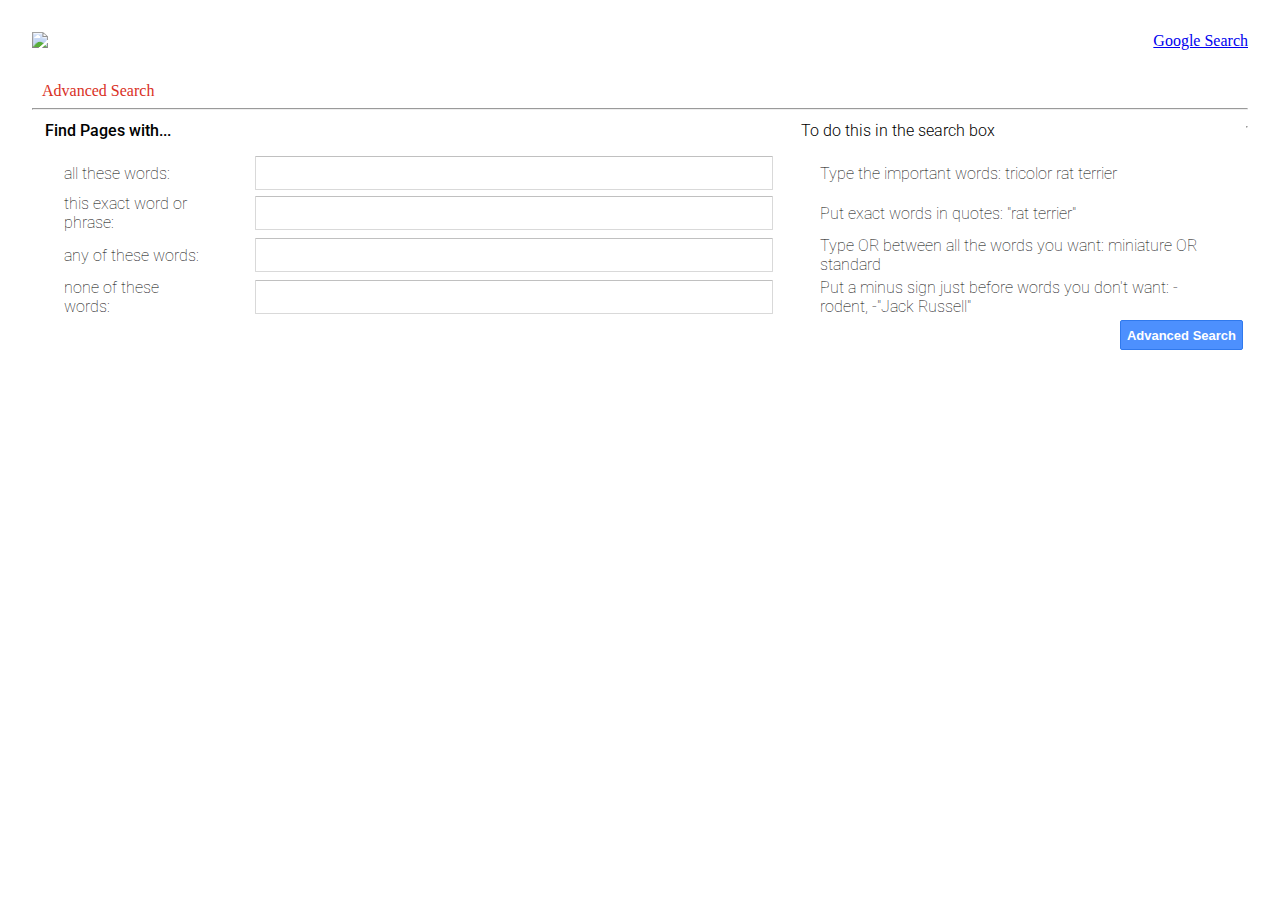
==== advanced.html @ 46b933cd "first commit" ====
<!DOCTYPE html>
<html lang="en">
  <head>
    <title>Advanced</title>
    <link href="https://fonts.googleapis.com/css2?family=Roboto:wght@100;300;500&display=swap" rel="stylesheet">
    <link rel="stylesheet" href="./styles.css" />
  </head>
  <body>
    <div class="google-img">
        <img
          src="https://www.gstatic.com/images/branding/googlelogo/svg/googlelogo_clr_74x24px.svg"
        />
        <a href="./index.html">Google Search</a>
      </div>

      <div class="advanced-search-heading">
        <label >Advanced Search</label>
      </div>
    <hr>
    <div class="main-container">
      
      <table>
        <thead>
          <tr class="search-heading">
            <th class="table-head-one">Find Pages with...</th>
            <th></th>
            <th class="table-head-two">To do this in the search box</th>
          </tr>
        </thead>
        <tbody>
          <tr>
            <td class="page-words">all these words:</td>
            <td class="advanced-inpts"><form action="https://google.com/search" method="get">
              <input  class="advanced-search-inputs" type="text" name="as_q" /></td>
              <td class="page-words">Type the important words:  tricolor rat terrier</td>
          </tr>

          <tr>
            <td class="page-words">this exact word or phrase:</td>
            <td class="advanced-inpts"><form action="https://google.com/search" method="get">
              <input  class="advanced-search-inputs" type="text" name="as_epq" /></td>
              <td class="page-words">Put exact words in quotes: "rat terrier"</td>
          </tr>

          <tr>
            <td class="page-words">any of these words:</td>
            <td class="advanced-inpts"><form action="https://google.com/search" method="get">
              <input  class="advanced-search-inputs" type="text" name="as_oq" /></td>
              <td class="page-words">Type OR between all the words you want: miniature OR standard</td>
          </tr>

          <tr>
            <td class="page-words">none of these words:</td>
            <td class="advanced-inpts"><form action="https://google.com/search" method="get">
              <input  class="advanced-search-inputs" type="text" name="as_eq" /></td>
              <td class="page-words">Put a minus sign just before words you don't want: -rodent, -"Jack Russell"</td>
          </tr>
          <tr>
            <td></td>
            <td></td>
            <td class="search-btn-pos"><input
              class="advanced-search-btn"
              type="submit"
              value="Advanced Search"
            /></td>
          </tr>
        </tbody>
      </table>
    <div>
      <hr>
  </body>
</html>
---- styles.css ----
body {
  width: 95%;
  max-width: 100%;
  margin: 0 auto;
}

.google-img {
  margin-top: 2em;
  display: flex;
  flex-direction: row;
  justify-content: space-between;
}

.advanced-search-heading {
  color: #d93025;
  margin-left: 10px;
  margin-top: 2em;
}

.main-search-input-container {
  border-radius: 24px;
  border: 1px solid #dfe1e5;
  height: 44px;
  z-index: 3;
  width: 584px;
  display: flex;
  align-items: center;
  justify-content: center;
}

.main-search-input-container:hover {
  background-color: #fff;
  box-shadow: 0 1px 6px rgba(32, 33, 36, 0.28);
  border-color: rgba(223, 225, 229, 0);
}

.main-search-input {
  border: none;
  font-size: 16px;
  font-family: Roboto, arial, sans-serif;
  color: #202124;
  height: 26px;
  margin: 0 auto 0 20px;
  max-width: 2048px;
  min-width: 500px;
  outline-width: 0;
}

.main-search-btn {
  background-color: #f8f9fa;
  border-radius: 4px;
  border: 1px solid #f8f9fa;
  color: #3c4043;
  cursor: pointer;
  font-family: Roboto, arial, sans-serif;
  font-size: 14px;
  height: 36px;
  line-height: 27px;
  margin: 11px 4px;
  min-width: 54px;
  padding: 0 16px;
  text-align: center;
  user-select: none;
}

.advanced-search-btn {
  background-color: #4d90fe;
  border-radius: 2px;
  border: 1px solid #3079ed;
  box-shadow: none;
  color: #fff;
  cursor: default;
  font-size: 13px;
  font-weight: bold;
  height: 30px;
  min-width: 120px;
  outline: 0;
  text-align: center;
  white-space: nowrap;
}

.google-images-span {
  color: #4285f4;
  font: 16px/16px roboto-regular, arial, sans-serif;
  white-space: nowrap;
  max-width: 50px;
  margin-left: 210px;
  margin-top: -19px;
  padding-bottom: 20px;
}

.google-main-image {
  margin-bottom: -25px;
}

.main-container {
  display: flex;
  flex-direction: row;
  margin-left: 10px;
}

.label-container,
.search-input-container,
.helper-label-container {
  font-family: Roboto, arial, sans-serif;
  display: flex;
  flex-direction: column;
  height: 126px;
  justify-content: space-between;
  margin-right: 2%;
}

.advanced-search-inputs {
  border-radius: 1px;
  border: 1px solid #d9d9d9;
  border-top: 1px solid #c0c0c0;
  font-size: 13px;
  height: 30px;
  padding: 1px 8px;
  cursor: pointer;
  min-width: 500px;
}

/*  */

.page-words,
.advanced-inpts {
  font-family: Roboto, sans-serif;
  font-weight: 100;
  padding-right: 25px;
  padding-left: 20px;
}

.search-btn-pos {
  display: flex;
  justify-content: flex-end;
}

.table-head-one,
.table-head-two {
  display: flex;
  align-items: flex-start;
  margin-bottom: 0.75em;
}

.table-head-one {
  font-family: Roboto;
  font-weight: 500;
}

.table-head-two {
  font-family: Roboto;
  font-weight: 300;
}

.link-box {
  display: flex;
  justify-content: flex-end;
}

.img-search-link {
  margin-top: 5px;
  padding: 2px 10px;
}

.main-img {
  margin-top: 50px;
}
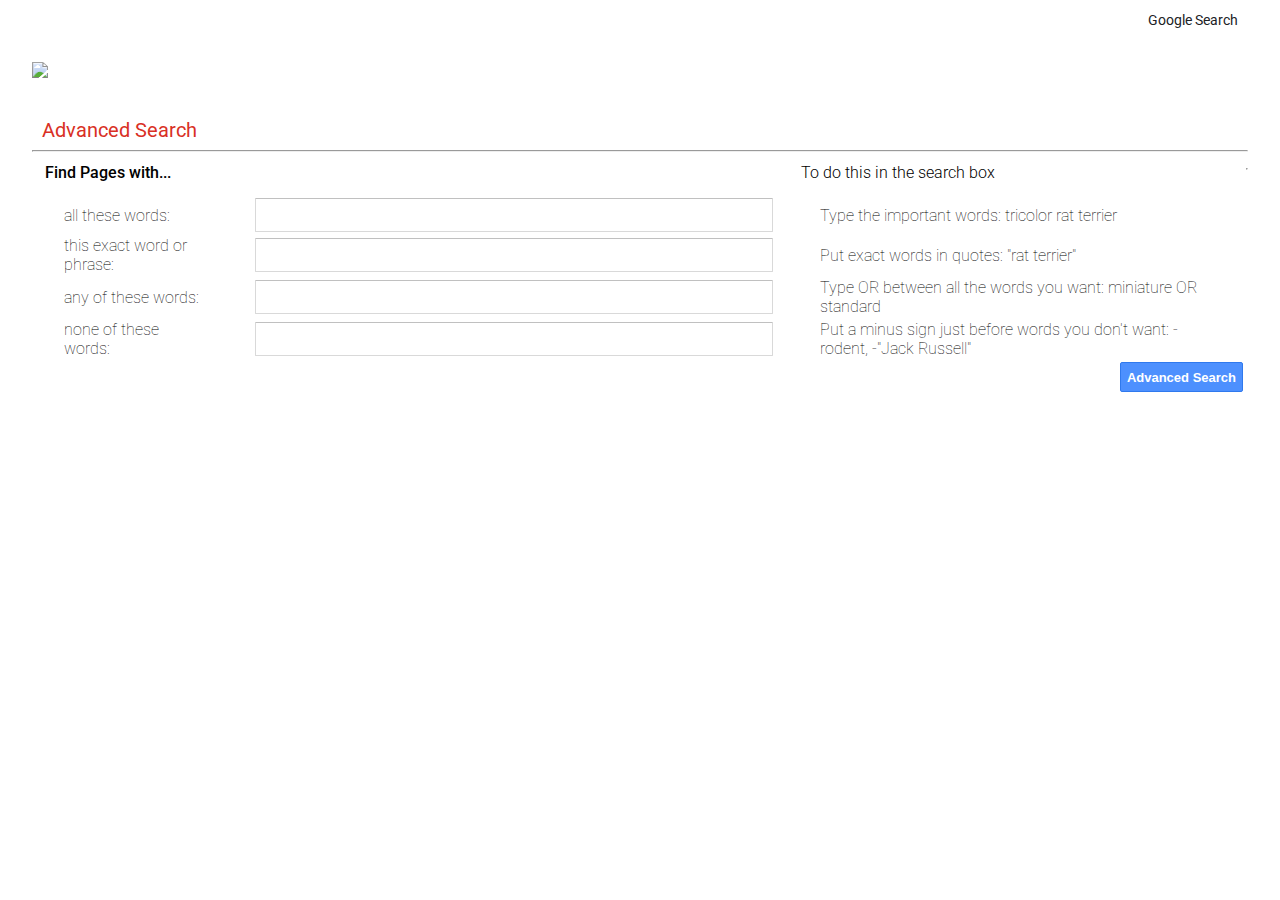
==== commit 07a14bb8: "added styling to appear more consistent." ====
--- a/advanced.html
+++ b/advanced.html
@@ -6,11 +6,15 @@
     <link rel="stylesheet" href="./styles.css" />
   </head>
   <body>
+    <div class="link-container">
+      <div class="link-box">
+        <a class="img-search-link" href="./index.html">Google Search</a>
+      </div>
     <div class="google-img">
         <img
           src="https://www.gstatic.com/images/branding/googlelogo/svg/googlelogo_clr_74x24px.svg"
         />
-        <a href="./index.html">Google Search</a>
+        
       </div>
 
       <div class="advanced-search-heading">
@@ -24,7 +28,7 @@
           <tr class="search-heading">
             <th class="table-head-one">Find Pages with...</th>
             <th></th>
-            <th class="table-head-two">To do this in the search box</th>
+            <th class="table-head-two dont-show-ele">To do this in the search box</th>
           </tr>
         </thead>
         <tbody>
@@ -32,28 +36,28 @@
             <td class="page-words">all these words:</td>
             <td class="advanced-inpts"><form action="https://google.com/search" method="get">
               <input  class="advanced-search-inputs" type="text" name="as_q" /></td>
-              <td class="page-words">Type the important words:  tricolor rat terrier</td>
+              <td class="page-words dont-show-ele">Type the important words:  tricolor rat terrier</td>
           </tr>
 
           <tr>
             <td class="page-words">this exact word or phrase:</td>
             <td class="advanced-inpts"><form action="https://google.com/search" method="get">
               <input  class="advanced-search-inputs" type="text" name="as_epq" /></td>
-              <td class="page-words">Put exact words in quotes: "rat terrier"</td>
+              <td class="page-words dont-show-ele">Put exact words in quotes: "rat terrier"</td>
           </tr>
 
           <tr>
             <td class="page-words">any of these words:</td>
             <td class="advanced-inpts"><form action="https://google.com/search" method="get">
               <input  class="advanced-search-inputs" type="text" name="as_oq" /></td>
-              <td class="page-words">Type OR between all the words you want: miniature OR standard</td>
+              <td class="page-words dont-show-ele">Type OR between all the words you want: miniature OR standard</td>
           </tr>
 
           <tr>
             <td class="page-words">none of these words:</td>
             <td class="advanced-inpts"><form action="https://google.com/search" method="get">
               <input  class="advanced-search-inputs" type="text" name="as_eq" /></td>
-              <td class="page-words">Put a minus sign just before words you don't want: -rodent, -"Jack Russell"</td>
+              <td class="page-words dont-show-ele">Put a minus sign just before words you don't want: -rodent, -"Jack Russell"</td>
           </tr>
           <tr>
             <td></td>
--- a/styles.css
+++ b/styles.css
@@ -2,6 +2,13 @@
   width: 95%;
   max-width: 100%;
   margin: 0 auto;
+}
+
+a {
+  color: #202124;
+  text-decoration: none;
+  font-size: 14px;
+  font-family: Roboto, arial, sans-serif;
 }
 
 .google-img {
@@ -13,8 +20,10 @@
 
 .advanced-search-heading {
   color: #d93025;
+  font-size: 20px;
   margin-left: 10px;
   margin-top: 2em;
+  font-family: Roboto, arial, sans-serif;
 }
 
 .main-search-input-container {
@@ -41,7 +50,6 @@
   color: #202124;
   height: 26px;
   margin: 0 auto 0 20px;
-  max-width: 2048px;
   min-width: 500px;
   outline-width: 0;
 }
@@ -159,10 +167,32 @@
 }
 
 .img-search-link {
-  margin-top: 5px;
+  margin-top: 10px;
   padding: 2px 10px;
 }
 
 .main-img {
   margin-top: 50px;
-}+}
+
+.mag-glass {
+  height: 44px;
+  width: 44px;
+  color: #9aa0a6;
+  fill: currentColor;
+  padding-left: 10px;
+}
+
+.mag-glass-btn {
+  color: #4285f4;
+  fill: currentColor;
+}
+
+.submit-btn {
+  background: transparent;
+  border: none;
+  cursor: pointer;
+  height: 54px;
+  width: 54px;
+  margin-right: 10px;
+}
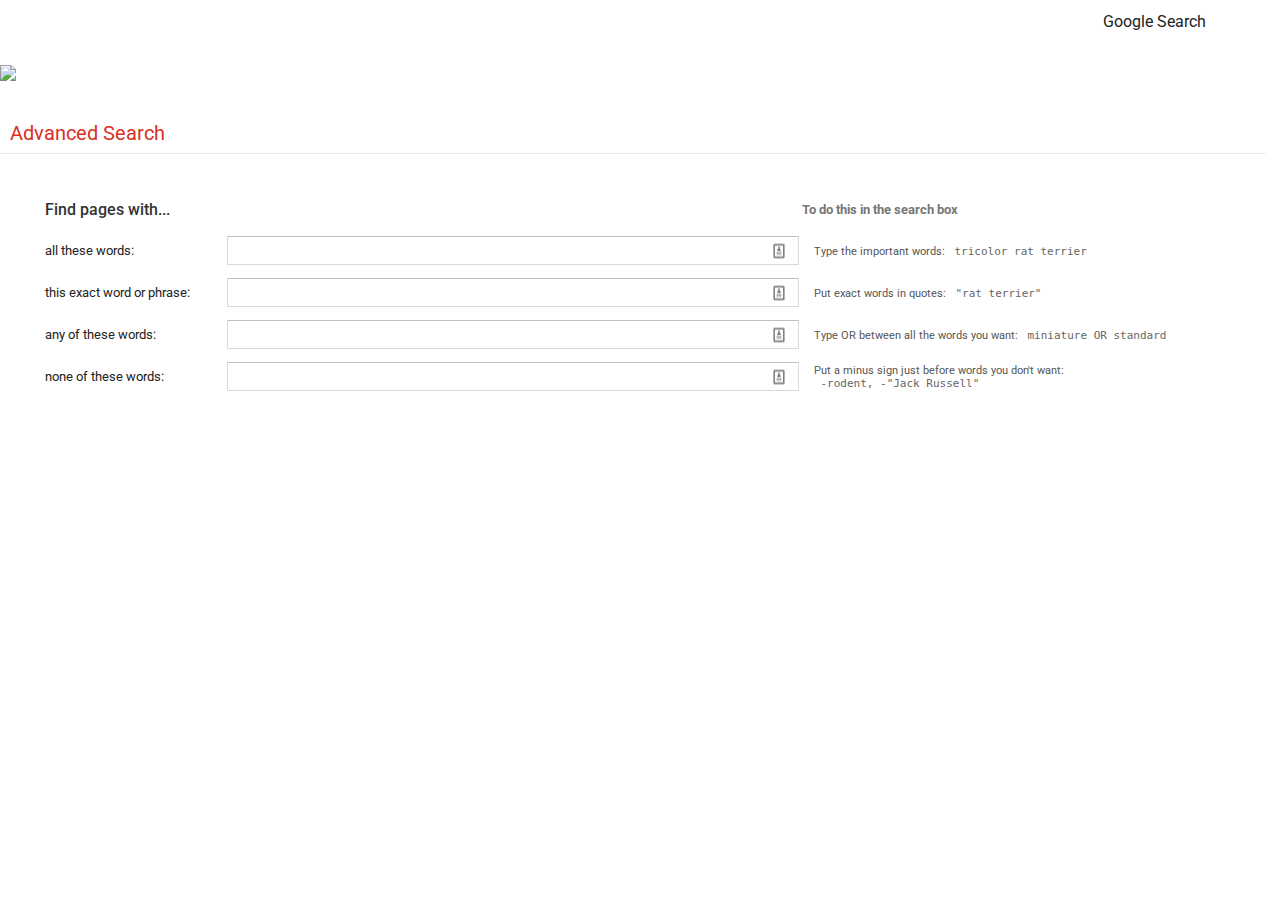
==== commit b627dc49: "changed styling to better match google." ====
--- a/advanced.html
+++ b/advanced.html
@@ -2,75 +2,180 @@
 <html lang="en">
   <head>
     <title>Advanced</title>
-    <link href="https://fonts.googleapis.com/css2?family=Roboto:wght@100;300;500&display=swap" rel="stylesheet">
+    <link
+      href="https://fonts.googleapis.com/css2?family=Roboto:wght@100;300;500&display=swap"
+      rel="stylesheet"
+    />
     <link rel="stylesheet" href="./styles.css" />
   </head>
   <body>
-    <div class="link-container">
-      <div class="link-box">
-        <a class="img-search-link" href="./index.html">Google Search</a>
-      </div>
+    <div class="link-box">
+      <a class="img-search-link" href="./index.html">Google Search</a>
+    </div>
     <div class="google-img">
-        <img
-          src="https://www.gstatic.com/images/branding/googlelogo/svg/googlelogo_clr_74x24px.svg"
-        />
-        
-      </div>
+      <img
+        src="https://www.gstatic.com/images/branding/googlelogo/svg/googlelogo_clr_74x24px.svg"
+      />
+    </div>
 
-      <div class="advanced-search-heading">
-        <label >Advanced Search</label>
-      </div>
-    <hr>
-    <div class="main-container">
-      
-      <table>
-        <thead>
-          <tr class="search-heading">
-            <th class="table-head-one">Find Pages with...</th>
-            <th></th>
-            <th class="table-head-two dont-show-ele">To do this in the search box</th>
-          </tr>
-        </thead>
-        <tbody>
-          <tr>
-            <td class="page-words">all these words:</td>
-            <td class="advanced-inpts"><form action="https://google.com/search" method="get">
-              <input  class="advanced-search-inputs" type="text" name="as_q" /></td>
-              <td class="page-words dont-show-ele">Type the important words:  tricolor rat terrier</td>
-          </tr>
+    <div class="advanced-search-heading">
+      <label>Advanced Search</label>
+    </div>
+    <div class="bottom-border-split"></div>
 
-          <tr>
-            <td class="page-words">this exact word or phrase:</td>
-            <td class="advanced-inpts"><form action="https://google.com/search" method="get">
-              <input  class="advanced-search-inputs" type="text" name="as_epq" /></td>
-              <td class="page-words dont-show-ele">Put exact words in quotes: "rat terrier"</td>
-          </tr>
+    <div class="main-form-container">
+      <form action="https://google.com/search" method="get">
+        <div class="main-wrap-row">
+          <div class="clear">
+            <div class="heading-top">
+              <div class="span-class">
+                <span>Find pages with...</span>
+              </div>
+            </div>
+            <div class="empty-top"></div>
+            <div class="top-right-heading">
+              <div class="span-class">
+                To do this in the search box
+              </div>
+            </div>
+          </div>
+        </div>
+        <div class="main-wrap-row">
+          <div class="clear">
+            <div class="find-pages-wording">
+              <div class="span-class">
+                <label> all these words: </label>
+              </div>
+            </div>
+            <div class="main-input-container">
+              <div class="main-input-wrapper">
+                <input
+                  class="textinput"
+                  name="as_q"
+                  type="text"
+                  style="
+                    background-image: url('./assets/inputBtn.png');
+                    background-repeat: no-repeat;
+                    background-attachment: scroll;
+                    background-size: 16px 18px;
+                    background-position: 98% 50%;
+                    cursor: auto;
+                    autofocus: autofocus;
+                  "
+                />
+              </div>
+            </div>
+            <div class="search-info search-info-two">
+              <div class="span-class">
+                Type the important words:
+                <span class="monospace"> tricolor rat terrier</span>
+              </div>
+            </div>
+          </div>
+        </div>
 
-          <tr>
-            <td class="page-words">any of these words:</td>
-            <td class="advanced-inpts"><form action="https://google.com/search" method="get">
-              <input  class="advanced-search-inputs" type="text" name="as_oq" /></td>
-              <td class="page-words dont-show-ele">Type OR between all the words you want: miniature OR standard</td>
-          </tr>
+        <div class="main-wrap-row">
+          <div class="clear">
+            <div class="find-pages-wording">
+              <div class="span-class">
+                <label> this exact word or phrase: </label>
+              </div>
+            </div>
+            <div class="main-input-container">
+              <div class="main-input-wrapper">
+                <input
+                  class="textinput"
+                  name="as_q"
+                  type="text"
+                  style="
+                    background-image: url('./assets/inputBtn.png');
+                    background-repeat: no-repeat;
+                    background-attachment: scroll;
+                    background-size: 16px 18px;
+                    background-position: 98% 50%;
+                    cursor: auto;
+                    autofocus: autofocus;
+                  "
+                />
+              </div>
+            </div>
+            <div class="search-info search-info-two">
+              <div class="span-class">
+                Put exact words in quotes:
+                <span class="monospace"> "rat terrier"</span>
+              </div>
+            </div>
+          </div>
+        </div>
 
-          <tr>
-            <td class="page-words">none of these words:</td>
-            <td class="advanced-inpts"><form action="https://google.com/search" method="get">
-              <input  class="advanced-search-inputs" type="text" name="as_eq" /></td>
-              <td class="page-words dont-show-ele">Put a minus sign just before words you don't want: -rodent, -"Jack Russell"</td>
-          </tr>
-          <tr>
-            <td></td>
-            <td></td>
-            <td class="search-btn-pos"><input
-              class="advanced-search-btn"
-              type="submit"
-              value="Advanced Search"
-            /></td>
-          </tr>
-        </tbody>
-      </table>
-    <div>
-      <hr>
+        <div class="main-wrap-row">
+          <div class="clear">
+            <div class="find-pages-wording">
+              <div class="span-class">
+                <label> any of these words: </label>
+              </div>
+            </div>
+            <div class="main-input-container">
+              <div class="main-input-wrapper">
+                <input
+                  class="textinput"
+                  name="as_q"
+                  type="text"
+                  style="
+                    background-image: url('./assets/inputBtn.png');
+                    background-repeat: no-repeat;
+                    background-attachment: scroll;
+                    background-size: 16px 18px;
+                    background-position: 98% 50%;
+                    cursor: auto;
+                    autofocus: autofocus;
+                  "
+                />
+              </div>
+            </div>
+            <div class="search-info search-info-two">
+              <div class="span-class">
+                Type OR between all the words you want:
+                <span class="monospace"> miniature OR standard</span>
+              </div>
+            </div>
+          </div>
+        </div>
+
+        <div class="main-wrap-row">
+          <div class="clear">
+            <div class="find-pages-wording">
+              <div class="span-class">
+                <label> none of these words: </label>
+              </div>
+            </div>
+            <div class="main-input-container">
+              <div class="main-input-wrapper">
+                <input
+                  class="textinput"
+                  name="as_q"
+                  type="text"
+                  style="
+                    background-image: url('./assets/inputBtn.png');
+                    background-repeat: no-repeat;
+                    background-attachment: scroll;
+                    background-size: 16px 18px;
+                    background-position: 98% 50%;
+                    cursor: auto;
+                    autofocus: autofocus;
+                  "
+                />
+              </div>
+            </div>
+            <div class="search-info search-info-two">
+              <div class="span-class">
+                Put a minus sign just before words you don't want:
+                <span class="monospace"> -rodent, -"Jack Russell"</span>
+              </div>
+            </div>
+          </div>
+        </div>
+      </form>
+    </div>
   </body>
 </html>
--- a/styles.css
+++ b/styles.css
@@ -2,6 +2,7 @@
   width: 95%;
   max-width: 100%;
   margin: 0 auto;
+  font-family: Roboto, arial, sans-serif;
 }
 
 a {
@@ -9,6 +10,19 @@
   text-decoration: none;
   font-size: 14px;
   font-family: Roboto, arial, sans-serif;
+}
+
+form {
+  display: block;
+}
+
+div {
+  display: block;
+}
+
+span {
+  color: #333;
+  text-decoration: none;
 }
 
 .google-img {
@@ -134,9 +148,10 @@
 .page-words,
 .advanced-inpts {
   font-family: Roboto, sans-serif;
-  font-weight: 100;
+  font-weight: 300;
   padding-right: 25px;
   padding-left: 20px;
+  color: #333;
 }
 
 .search-btn-pos {
@@ -196,3 +211,201 @@
   width: 54px;
   margin-right: 10px;
 }
+
+.bottom-border-split {
+  border-bottom: 1px solid #ebebeb;
+  margin: 0.5em -50px;
+}
+
+.bottom-border {
+  border-bottom: 1px solid #ebebeb;
+  margin: 0.75em auto;
+}
+
+/* Style change */
+
+.main-form-container {
+  max-width: 1140px;
+  min-width: 200px;
+  width: 96%;
+  margin: 40px 2% 0 45px;
+}
+
+.main-wrap-row {
+  width: 100%;
+  clear: both;
+}
+
+.clear {
+  clear: both;
+}
+
+.heading-top {
+  float: left;
+  display: inline-block;
+  min-width: 167px;
+  width: 16%;
+  font-size: 16px;
+  min-height: 42px;
+  font-weight: 500;
+  color: #333;
+  vertical-align: middle;
+}
+
+.empty-top {
+  float: left;
+  display: inline-block;
+  min-width: 167px;
+  min-height: 41px;
+  vertical-align: middle;
+  width: 50%;
+}
+
+.span-class {
+  height: 30px;
+  display: table-cell;
+  vertical-align: middle;
+}
+
+.top-right-heading {
+  float: left;
+  display: inline-block;
+  width: 33%;
+  font-size: 13px;
+  font-weight: 700;
+  color: #777;
+  padding-left: 5px;
+  vertical-align: middle;
+}
+
+.find-pages-wording {
+  float: left;
+  display: inline-block;
+  min-width: 167px;
+  width: 16%;
+  height: 42px;
+  color: #222;
+  font-size: 13px;
+  line-height: 16px;
+  vertical-align: middle;
+}
+
+.main-input-container {
+  float: left;
+  display: inline-block;
+  min-width: 167px;
+  min-height: 41px;
+  vertical-align: middle;
+  width: 50%;
+}
+
+.main-input-wrapper {
+  padding-right: 16px
+}
+
+.textinput {
+  border-radius: 1px;
+  border: 1px solid #d9d9d9;
+  border-top: 1px solid #c0c0c0;
+  font-size: 13px;
+  height: 25px;
+  padding: 1px 8px;
+}
+
+.search-info {
+  float: left;
+  width: 32%;
+  min-width: 160px;
+  margin: 0 0 8px 1%;
+  color: #555;
+  font-size: 11px;
+  padding-left: 5px;
+  vertical-align: middle;
+  position: relative;
+}
+
+.monospace {
+  color: #666;
+  font-family: monospace;
+  font-size: 11px;
+  white-space: pre;
+}
+
+input[type="text"] {
+  width: 100%;
+  text-align: left;
+}
+
+@media (max-width: 1056px) {
+  div.top-right-heading, div.search-info-two {
+    display: none !important;
+  }
+}
+
+html,
+body,
+div,
+span,
+applet,
+object,
+iframe,
+h1,
+h2,
+h3,
+h4,
+h5,
+h6,
+p,
+blockquote,
+pre,
+a,
+abbr,
+acronym,
+address,
+big,
+cite,
+code,
+del,
+dfn,
+em,
+font,
+img,
+ins,
+kbd,
+q,
+s,
+samp,
+small,
+strike,
+strong,
+sub,
+sup,
+tt,
+var,
+dl,
+dt,
+dd,
+ol,
+ul,
+li,
+fieldset,
+form,
+label,
+legend,
+table,
+caption,
+tbody,
+tfoot,
+thead,
+tr,
+th,
+td {
+  margin: 0;
+  padding: 0;
+  border: 0;
+  font-weight: inherit;
+  font-style: inherit;
+  font-size: 100%;
+  vertical-align: baseline;
+  text-decoration: none;
+}
